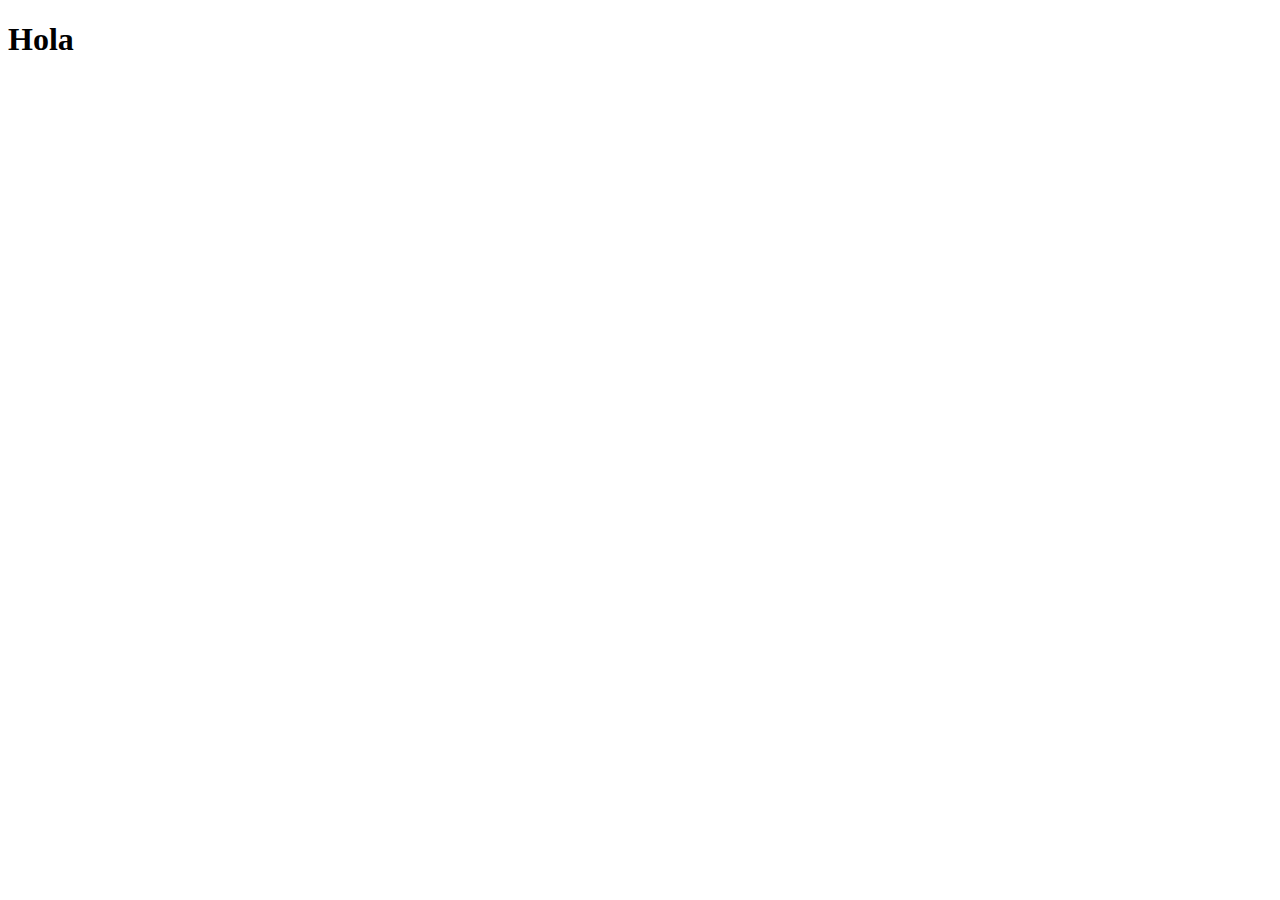
==== Desktop/ADA/9na/Ejercicios/Clase 19 - Posicionamiento - Ej 1 y 5/index.html @ 88c6f6d5 "first commit" ====
<!DOCTYPE html>
<html lang="en">
<head>
    <meta charset="UTF-8">
    <meta http-equiv="X-UA-Compatible" content="IE=edge">
    <meta name="viewport" content="width=device-width, initial-scale=1.0">
    <link rel="stylesheet" href="style.css">
    <title>Document</title>
</head>
<body>
    
<h1>Hola</h1>

</body>
</html>
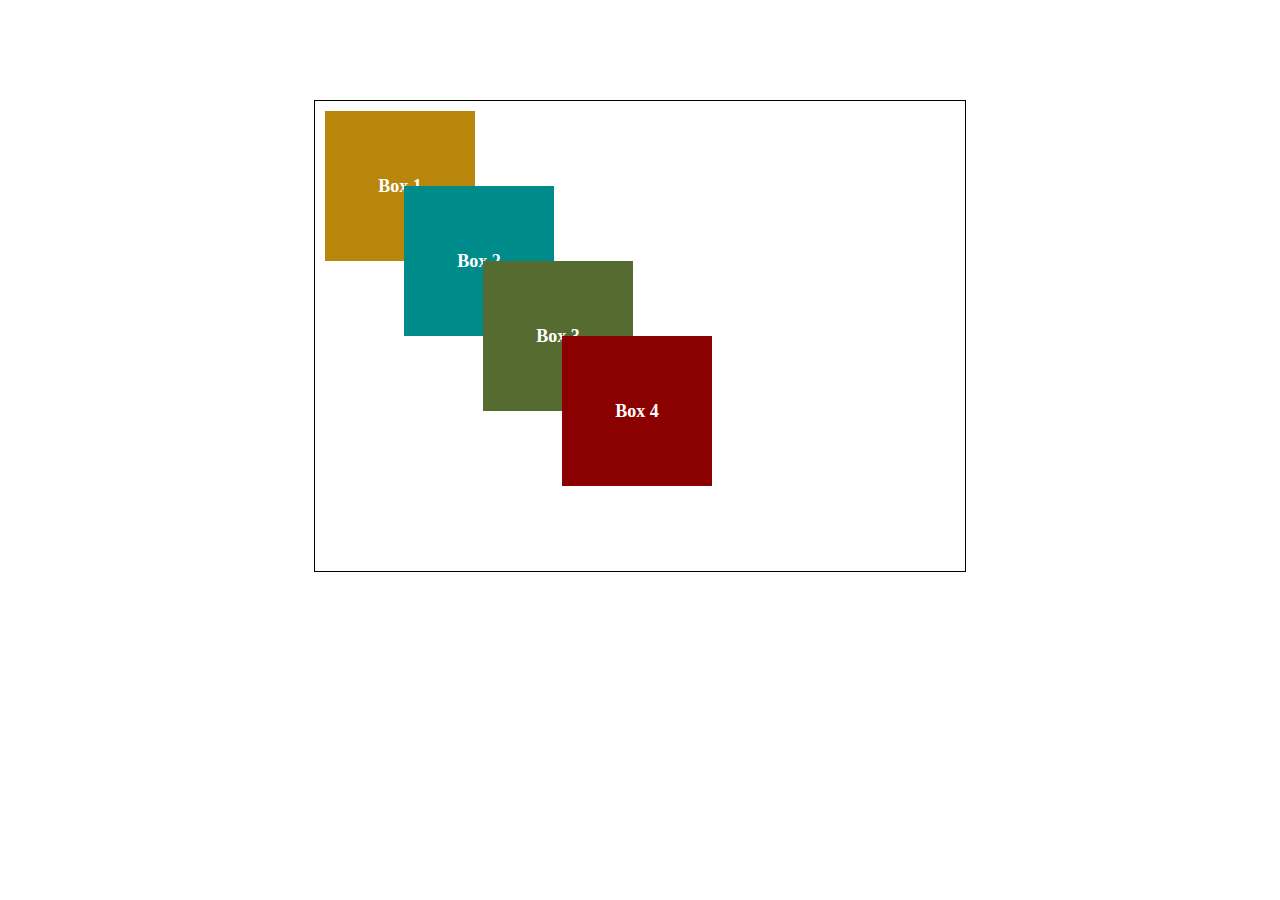
==== commit 999a9f64: "posicionamiento box" ====
--- a/Desktop/ADA/9na/Ejercicios/Clase 19 - Posicionamiento - Ej 1 y 5/index.html
+++ b/Desktop/ADA/9na/Ejercicios/Clase 19 - Posicionamiento - Ej 1 y 5/index.html
@@ -8,8 +8,11 @@
     <title>Document</title>
 </head>
 <body>
-    
-<h1>Hola</h1>
-
+   <div class="container">
+       <div class="box one">Box 1</div>
+       <div class="box two">Box 2</div>
+       <div class="box three">Box 3</div>
+       <div class="box four">Box 4</div>
+   </div> 
 </body>
 </html>--- a/Desktop/ADA/9na/Ejercicios/Clase 19 - Posicionamiento - Ej 1 y 5/style.css
+++ b/Desktop/ADA/9na/Ejercicios/Clase 19 - Posicionamiento - Ej 1 y 5/style.css
@@ -0,0 +1,41 @@
+.container {
+    width: 630px;
+    height: 450px;
+    border: 1px solid;
+    padding: 10px;
+    margin: 100px auto;
+}
+
+.box {
+    width: 150px;
+    height: 150px;
+    display: inline-block;  
+    text-align: center;
+    line-height: 150px;
+    color: white;
+    font-weight: bold;
+    font-size: 18px;
+    position: relative;
+}
+
+.one {
+    background-color: darkgoldenrod; 
+}
+
+.two {
+    background-color: darkcyan;
+    top: 75px;
+    right: 75px;
+}
+
+.three {
+    background-color: darkolivegreen;
+    top: 150px;
+    right: 150px;    
+}
+
+.four {
+    background-color: darkred;
+    top: 225px;
+    right: 225px;
+}